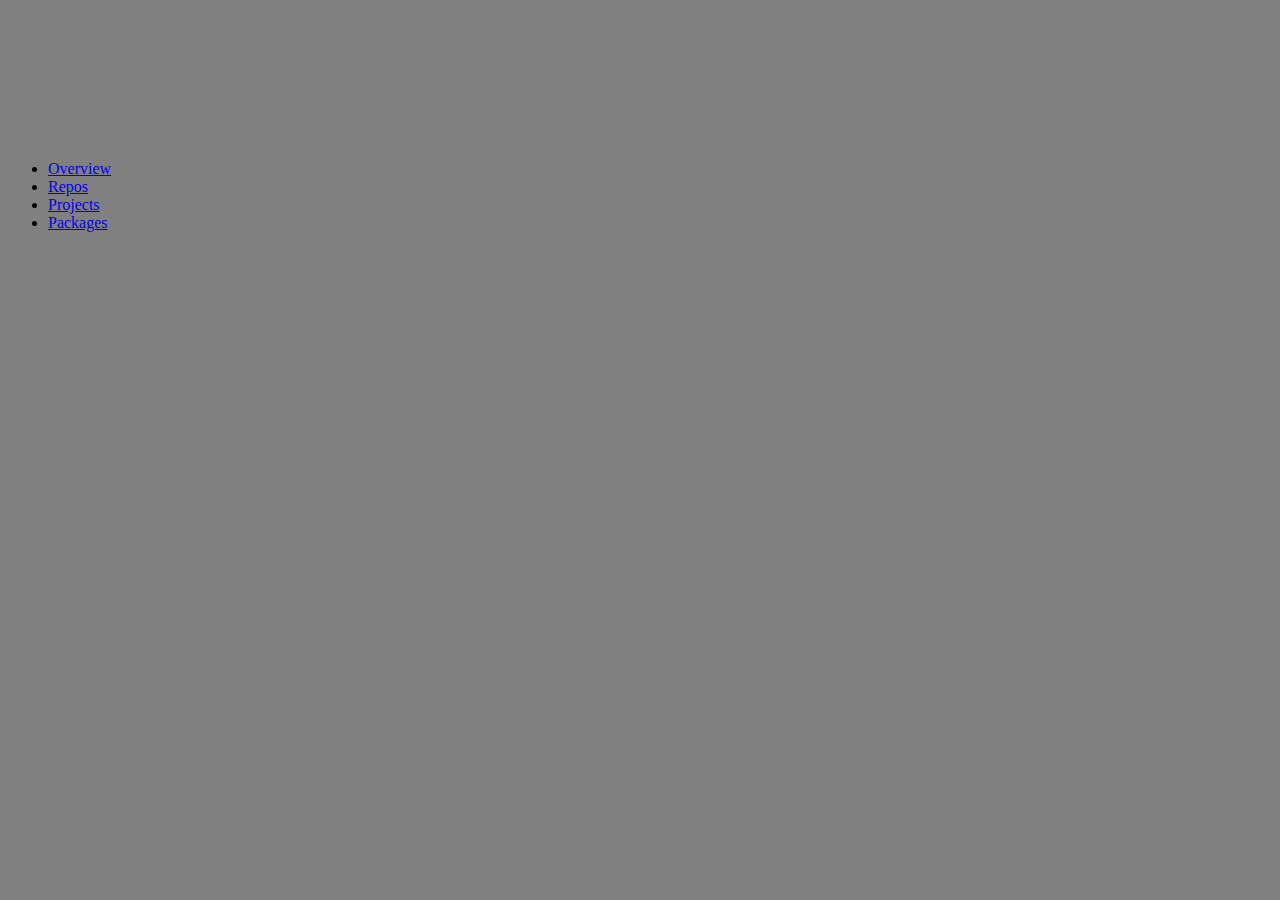
==== index.html @ ff88ab0d "fixed merge conflict" ====
<!DOCTYPE html>
<html lang="en">
  <head>
    <meta charset="UTF-8" />
    <meta name="viewport" content="width=device-width, initial-scale=1.0" />
    <title>Gitsub</title>
    <link
      href="https://cdn.jsdelivr.net/npm/bootstrap@5.3.2/dist/css/bootstrap.min.css"
      rel="stylesheet"
      integrity="sha384-T3c6CoIi6uLrA9TneNEoa7RxnatzjcDSCmG1MXxSR1GAsXEV/Dwwykc2MPK8M2HN"
      crossorigin="anonymous"
    />


    <link rel="stylesheet" href="main.css" />
  </head>
  <body>
    <div id="profile"></div>
    <div id="navbar"></div>
    <div id="app"></div>
    <div id="formDiv"></div>
    <div id="footer">
      <ul class="nav justify-content-center">
        <li class="nav-item">
          <a class="nav-link active" aria-current="page" href="#">Overview</a>
        </li>
        <li class="nav-item">
          <a class="nav-link" href="#">Repos</a>
        </li>
        <li class="nav-item">
          <a class="nav-link" href="#">Projects</a>
        </li>
        <li class="nav-item">
          <a class="nav-link" href="#">Packages</a>
        </li>
      </ul>
    </div>
    <script
      src="https://cdn.jsdelivr.net/npm/bootstrap@5.3.2/dist/js/bootstrap.bundle.min.js"
      integrity="sha384-C6RzsynM9kWDrMNeT87bh95OGNyZPhcTNXj1NW7RuBCsyN/o0jlpcV8Qyq46cDfL"
      crossorigin="anonymous"
    ></script>

    <script type="module" src="main.js"></script>
  </body>
</html>
---- main.css ----
body {
  background-color: grey;
  flex-direction: column;
}
#profile{
  padding: 40px;
  margin: 40px;

}
#overviewPage{
  display: flex;
  padding: 40px;
  margin: 40px;
}
#navigation{
  justify-content: flex-end;
}
#app{
  display: flexbox;
}
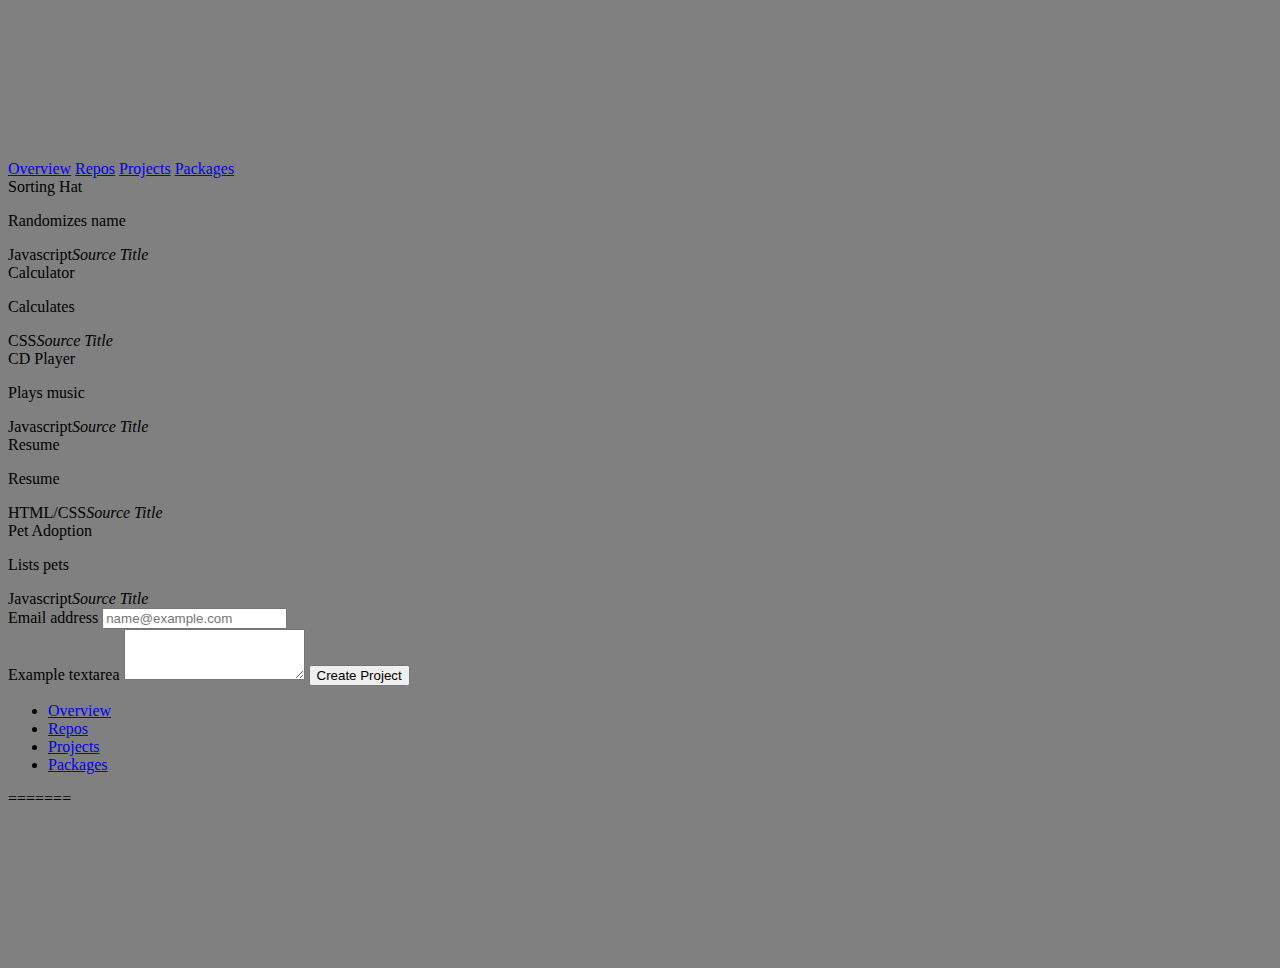
==== commit cf6153c0: "testing" ====
--- a/index.html
+++ b/index.html
@@ -43,4 +43,19 @@
 
     <script type="module" src="main.js"></script>
   </body>
+=======
+  <link rel="stylesheet" href="main.css">
+</head>
+<body>
+  <div id="profile"></div>
+  <div id="navbar"></div>
+  <div id="app"></div>
+  <div id="formDiv"></div>
+  <div id="footer"></div>
+  <script src="https://cdn.jsdelivr.net/npm/bootstrap@5.3.2/dist/js/bootstrap.bundle.min.js" integrity="sha384-C6RzsynM9kWDrMNeT87bh95OGNyZPhcTNXj1NW7RuBCsyN/o0jlpcV8Qyq46cDfL" crossorigin="anonymous"></script>
+
+    <script type="module" src="main.js"></script>
+  </body>
+    <script type="module" src="main.js"></script>
+  </body>
 </html>
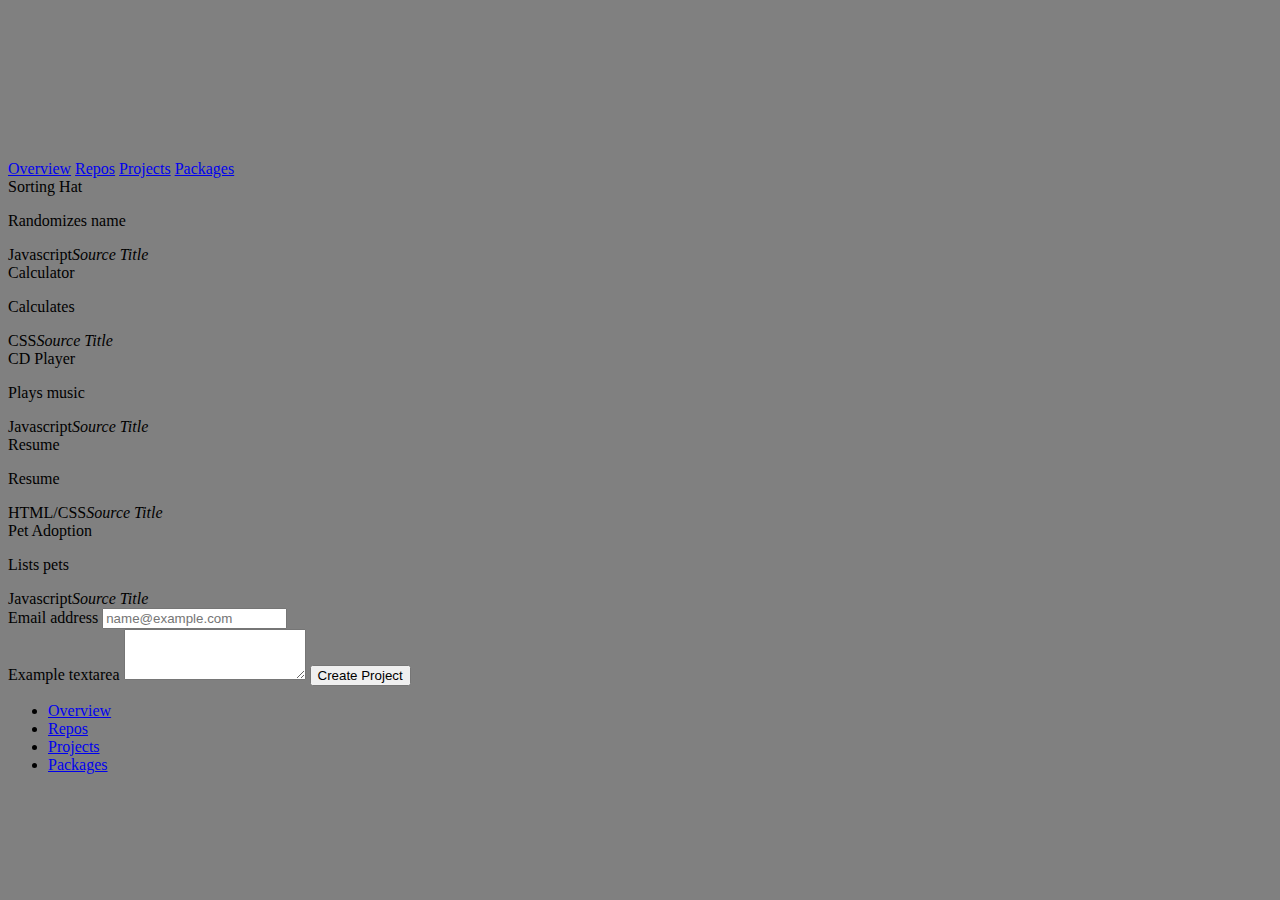
==== commit 65bd438e: "Merge branch 'main' into JL-Packages" ====
--- a/index.html
+++ b/index.html
@@ -43,19 +43,4 @@
 
     <script type="module" src="main.js"></script>
   </body>
-=======
-  <link rel="stylesheet" href="main.css">
-</head>
-<body>
-  <div id="profile"></div>
-  <div id="navbar"></div>
-  <div id="app"></div>
-  <div id="formDiv"></div>
-  <div id="footer"></div>
-  <script src="https://cdn.jsdelivr.net/npm/bootstrap@5.3.2/dist/js/bootstrap.bundle.min.js" integrity="sha384-C6RzsynM9kWDrMNeT87bh95OGNyZPhcTNXj1NW7RuBCsyN/o0jlpcV8Qyq46cDfL" crossorigin="anonymous"></script>
-
-    <script type="module" src="main.js"></script>
-  </body>
-    <script type="module" src="main.js"></script>
-  </body>
 </html>
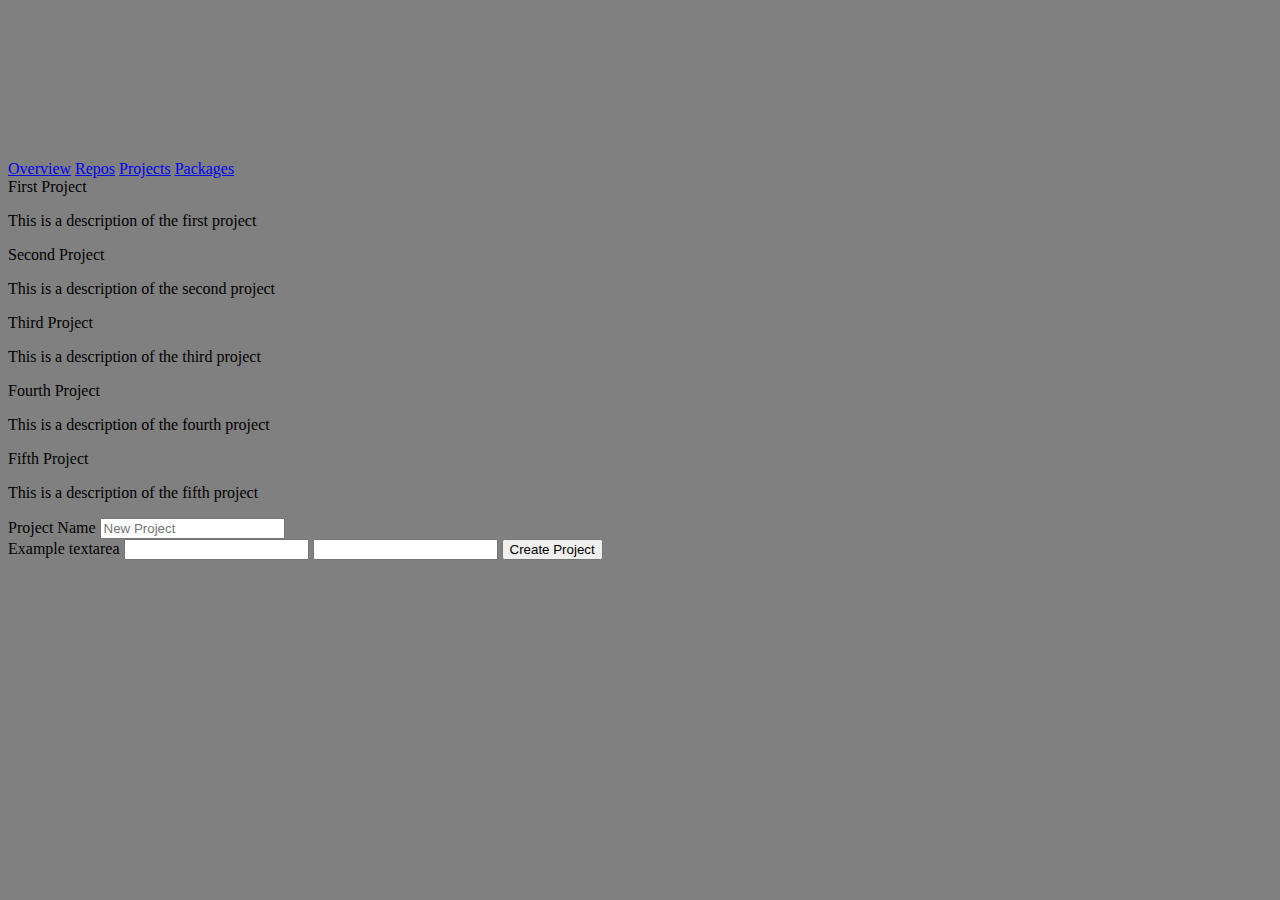
==== commit 3f3dfbe1: "tested functionality of create new project button, needs work" ====
--- a/index.html
+++ b/index.html
@@ -12,35 +12,19 @@
     />
 
 
-    <link rel="stylesheet" href="main.css" />
-  </head>
-  <body>
-    <div id="profile"></div>
-    <div id="navbar"></div>
-    <div id="app"></div>
-    <div id="formDiv"></div>
-    <div id="footer">
-      <ul class="nav justify-content-center">
-        <li class="nav-item">
-          <a class="nav-link active" aria-current="page" href="#">Overview</a>
-        </li>
-        <li class="nav-item">
-          <a class="nav-link" href="#">Repos</a>
-        </li>
-        <li class="nav-item">
-          <a class="nav-link" href="#">Projects</a>
-        </li>
-        <li class="nav-item">
-          <a class="nav-link" href="#">Packages</a>
-        </li>
-      </ul>
-    </div>
-    <script
-      src="https://cdn.jsdelivr.net/npm/bootstrap@5.3.2/dist/js/bootstrap.bundle.min.js"
-      integrity="sha384-C6RzsynM9kWDrMNeT87bh95OGNyZPhcTNXj1NW7RuBCsyN/o0jlpcV8Qyq46cDfL"
-      crossorigin="anonymous"
-    ></script>
+   
+  <link rel="stylesheet" href="main.css">
+</head>
+<body>
+  <div id="profile"></div>
+  <div id="navbar"></div>
+  <div id="app"></div>
+  <div id="formDiv"></div>
+  <div id="footer"></div>
+  <script src="https://cdn.jsdelivr.net/npm/bootstrap@5.3.2/dist/js/bootstrap.bundle.min.js" integrity="sha384-C6RzsynM9kWDrMNeT87bh95OGNyZPhcTNXj1NW7RuBCsyN/o0jlpcV8Qyq46cDfL" crossorigin="anonymous"></script>
 
     <script type="module" src="main.js"></script>
   </body>
+    <script type="module" src="main.js"></script>
+  </body>
 </html>
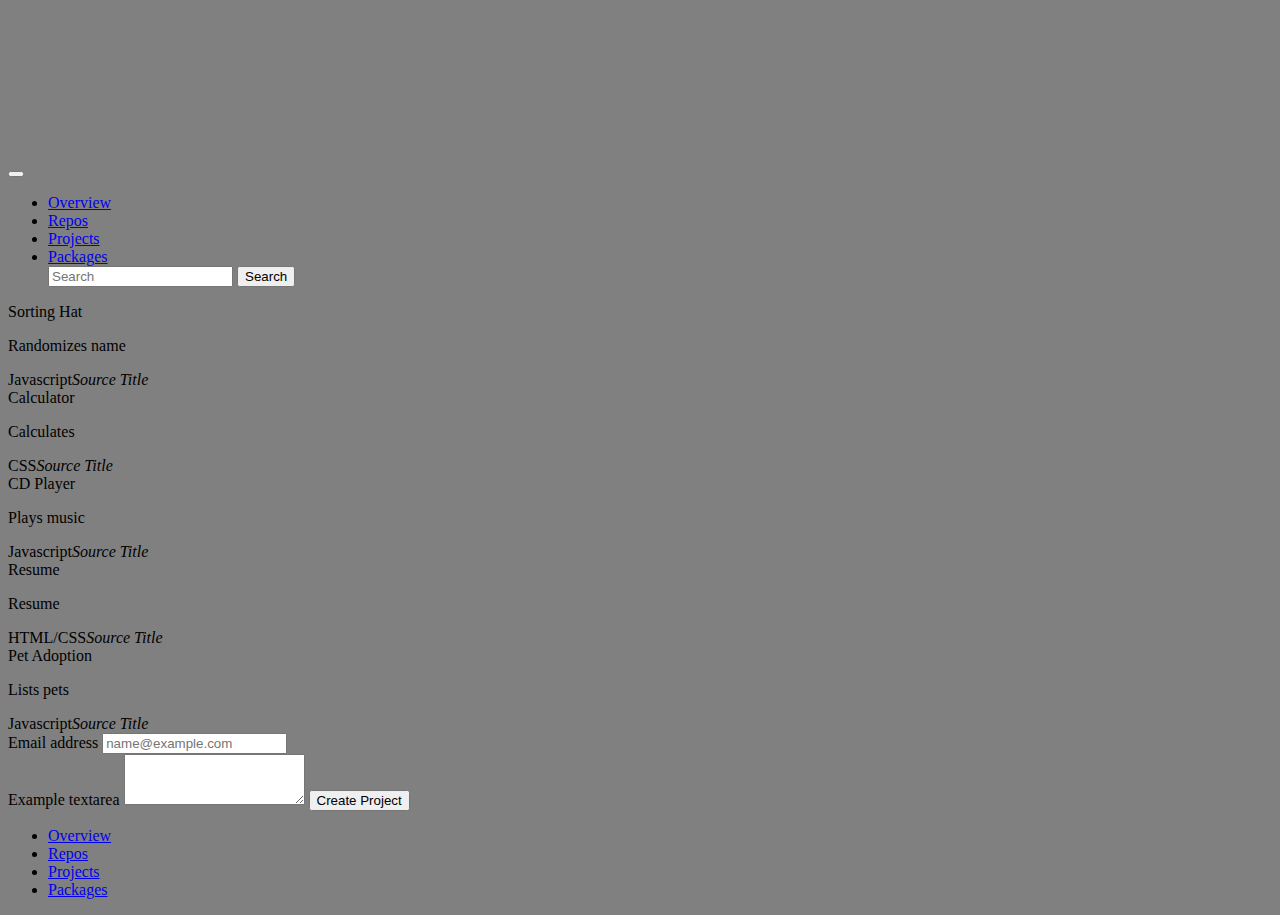
==== commit 7d41055b: "Merge branch 'main' of github.com:NSS-Evening-25-Cohort/e25-gitsub-the-pushers" ====
--- a/index.html
+++ b/index.html
@@ -11,20 +11,20 @@
       crossorigin="anonymous"
     />
 
-
-   
-  <link rel="stylesheet" href="main.css">
-</head>
-<body>
-  <div id="profile"></div>
-  <div id="navbar"></div>
-  <div id="app"></div>
-  <div id="formDiv"></div>
-  <div id="footer"></div>
-  <script src="https://cdn.jsdelivr.net/npm/bootstrap@5.3.2/dist/js/bootstrap.bundle.min.js" integrity="sha384-C6RzsynM9kWDrMNeT87bh95OGNyZPhcTNXj1NW7RuBCsyN/o0jlpcV8Qyq46cDfL" crossorigin="anonymous"></script>
+    <link rel="stylesheet" href="main.css" />
+  </head>
+  <body>
+    <div id="profile"></div>
+    <div id="navbar"></div>
+    <div id="app"></div>
+    <div id="formDiv"></div>
+    <div id="footer"></div>
+    <script
+      src="https://cdn.jsdelivr.net/npm/bootstrap@5.3.2/dist/js/bootstrap.bundle.min.js"
+      integrity="sha384-C6RzsynM9kWDrMNeT87bh95OGNyZPhcTNXj1NW7RuBCsyN/o0jlpcV8Qyq46cDfL"
+      crossorigin="anonymous"
+    ></script>
 
     <script type="module" src="main.js"></script>
   </body>
-    <script type="module" src="main.js"></script>
-  </body>
 </html>
--- a/main.css
+++ b/main.css
@@ -18,5 +18,3 @@
 #app{
   display: flexbox;
 }
-
-
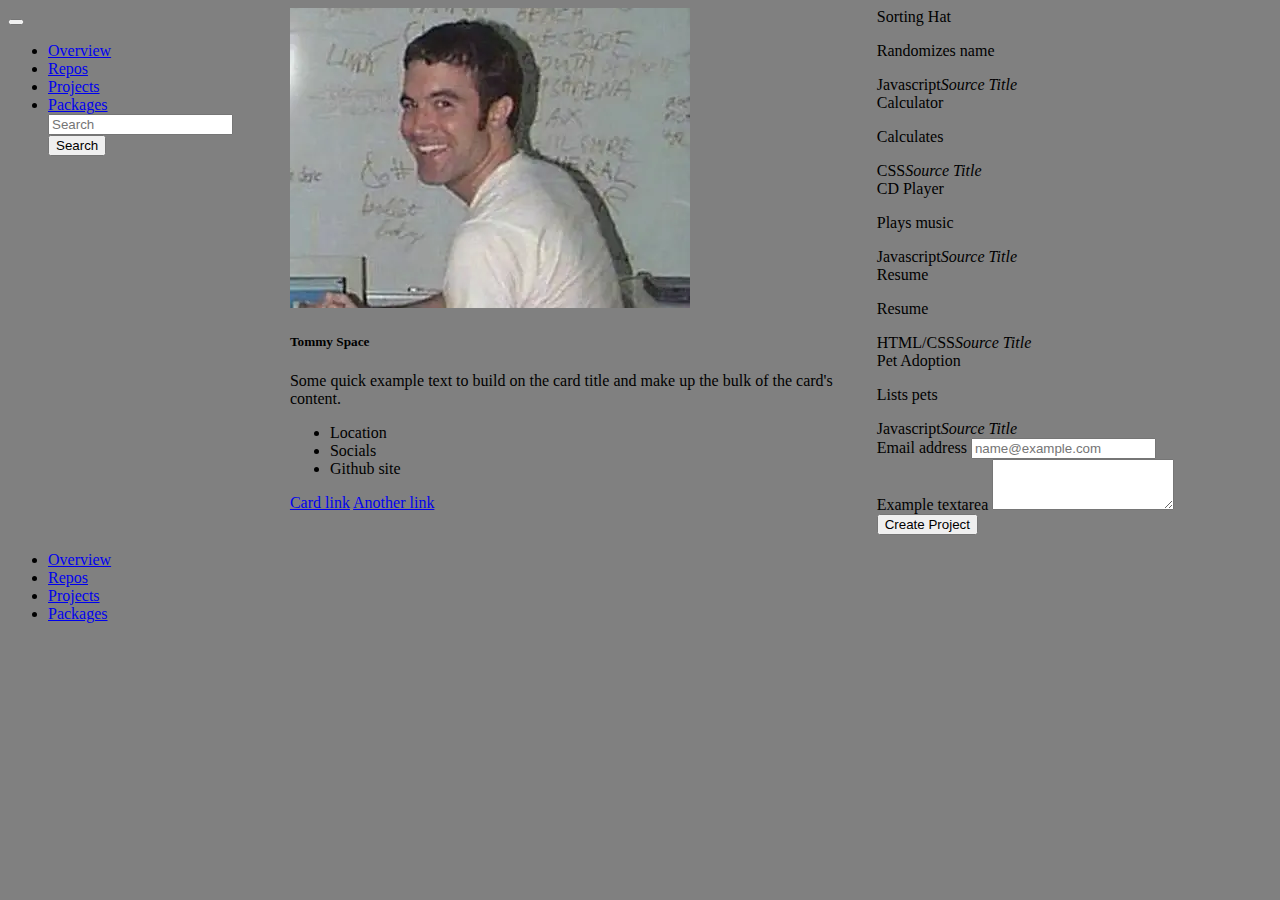
==== commit 161b72aa: "worked on overview page styling is still needed" ====
--- a/index.html
+++ b/index.html
@@ -11,14 +11,23 @@
       crossorigin="anonymous"
     />
 
+
     <link rel="stylesheet" href="main.css" />
   </head>
   <body>
-    <div id="profile"></div>
-    <div id="navbar"></div>
-    <div id="app"></div>
-    <div id="formDiv"></div>
-    <div id="footer"></div>
+    <div class="container">
+      <div id="navbar"></div>
+      <div id="profile">
+      </div>
+      <div class="form-container">
+        <div id="app"></div>
+        <div id="formDiv"></div>
+      </div>
+      </div>
+    </div>
+  </div>
+    <div id="footer">
+    </div>
     <script
       src="https://cdn.jsdelivr.net/npm/bootstrap@5.3.2/dist/js/bootstrap.bundle.min.js"
       integrity="sha384-C6RzsynM9kWDrMNeT87bh95OGNyZPhcTNXj1NW7RuBCsyN/o0jlpcV8Qyq46cDfL"
--- a/main.css
+++ b/main.css
@@ -1,20 +1,21 @@
 body {
   background-color: grey;
-  flex-direction: column;
+  flex-direction: row;
 }
-#profile{
-  padding: 40px;
-  margin: 40px;
+.container{
+  display: flex;
+  align-self: baseline;
+    
+}
 
+#card.profile-card{
+height: 100%;
+display: flex;
+padding: 100px;
+margin: 100px;
 }
-#overviewPage{
-  display: flex;
-  padding: 40px;
-  margin: 40px;
-}
+
 #navigation{
   justify-content: flex-end;
 }
-#app{
-  display: flexbox;
-}
+
